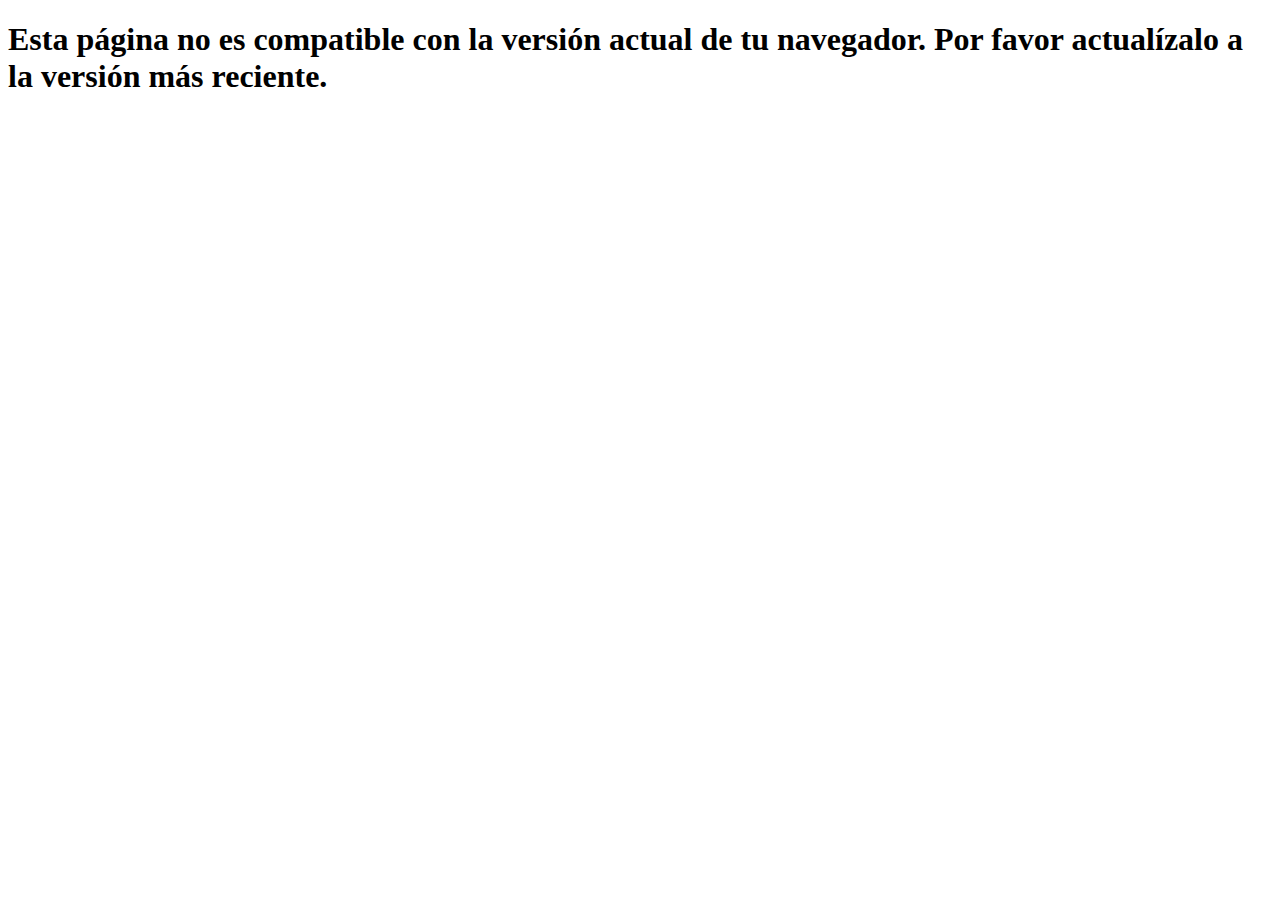
==== 1-programacion-uno/reto-1.html @ 8f6471ae "Reto 1" ====
<!DOCTYPE html>
<html lang="es">
<head>
    <meta charset="UTF-8">
    <meta name="viewport" content="width=device-width, initial-scale=1.0">
    <title>Reto-1</title>
</head>
<body>
    <h1></h1>
    <script src="/1-programacion-uno/reto-1.js"></script>
</body>
</html>
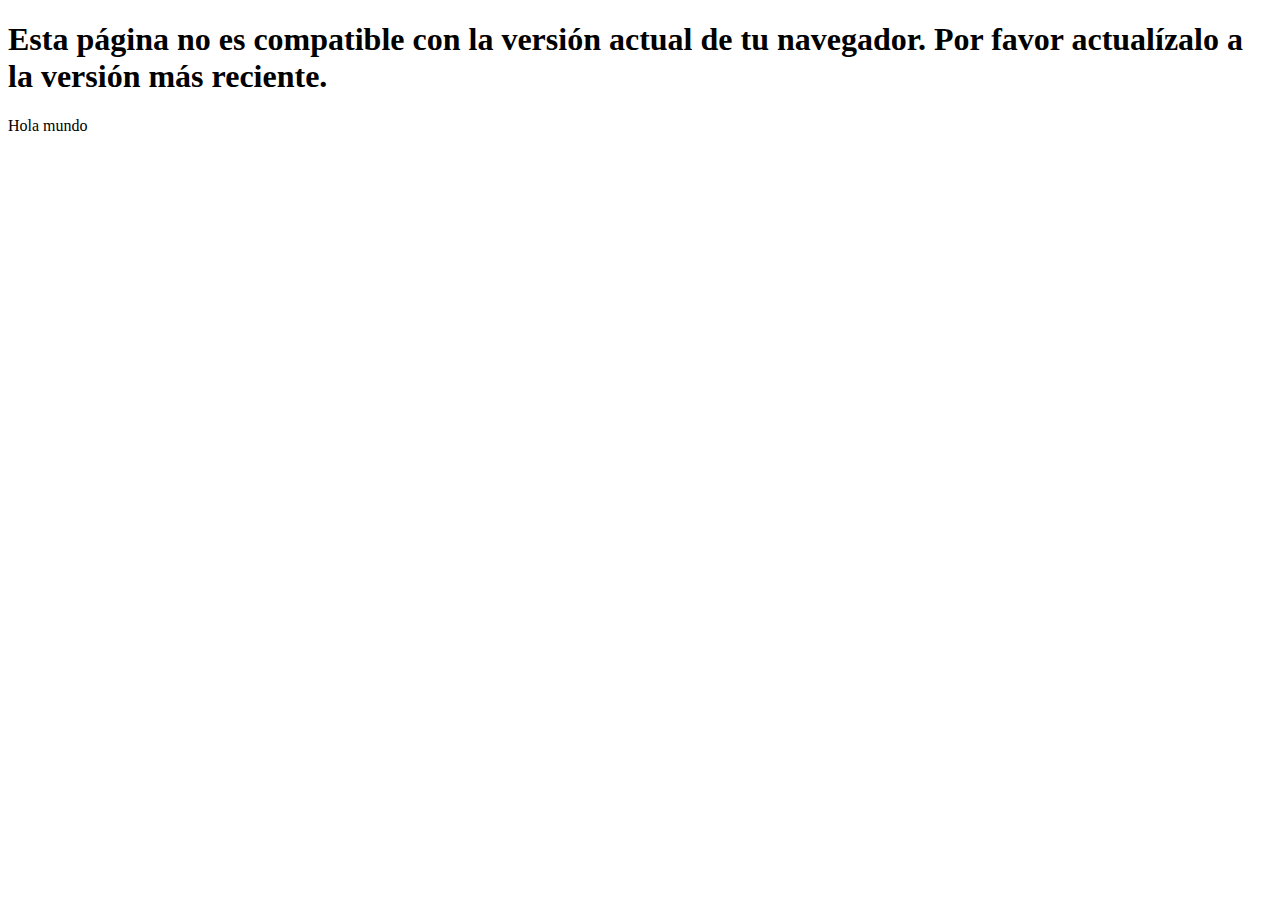
==== commit 5df29386: "Reto 3" ====
--- a/1-programacion-uno/reto-1.html
+++ b/1-programacion-uno/reto-1.html
@@ -7,6 +7,9 @@
 </head>
 <body>
     <h1></h1>
+    <p></p>
     <script src="/1-programacion-uno/reto-1.js"></script>
+    <script src="/1-programacion-uno/reto-2.js"></script>
+    <script src="/1-programacion-uno/reto-3.js"></script>
 </body>
 </html>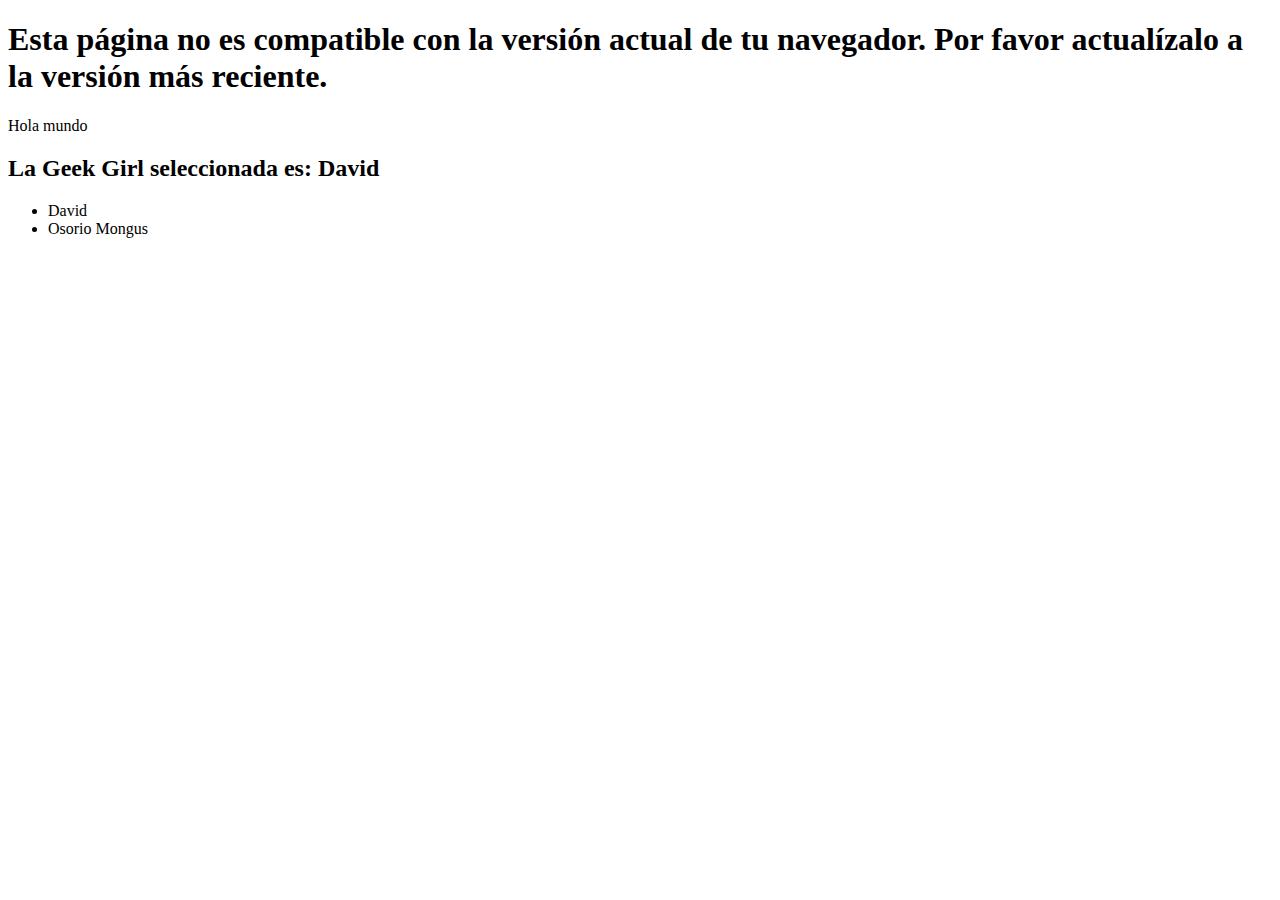
==== commit d9b8de33: "Reto 4" ====
--- a/1-programacion-uno/reto-1.html
+++ b/1-programacion-uno/reto-1.html
@@ -7,9 +7,16 @@
 </head>
 <body>
     <h1></h1>
-    <p></p>
+    <p>Hola</p>
+        <h2>
+        </h2>
+                <ul>
+                    <li>David</li>
+                    <li>Osorio Mongus</li>
+                </ul>
     <script src="/1-programacion-uno/reto-1.js"></script>
     <script src="/1-programacion-uno/reto-2.js"></script>
     <script src="/1-programacion-uno/reto-3.js"></script>
+    <script src="/1-programacion-uno/reto-4.js"></script>
 </body>
 </html>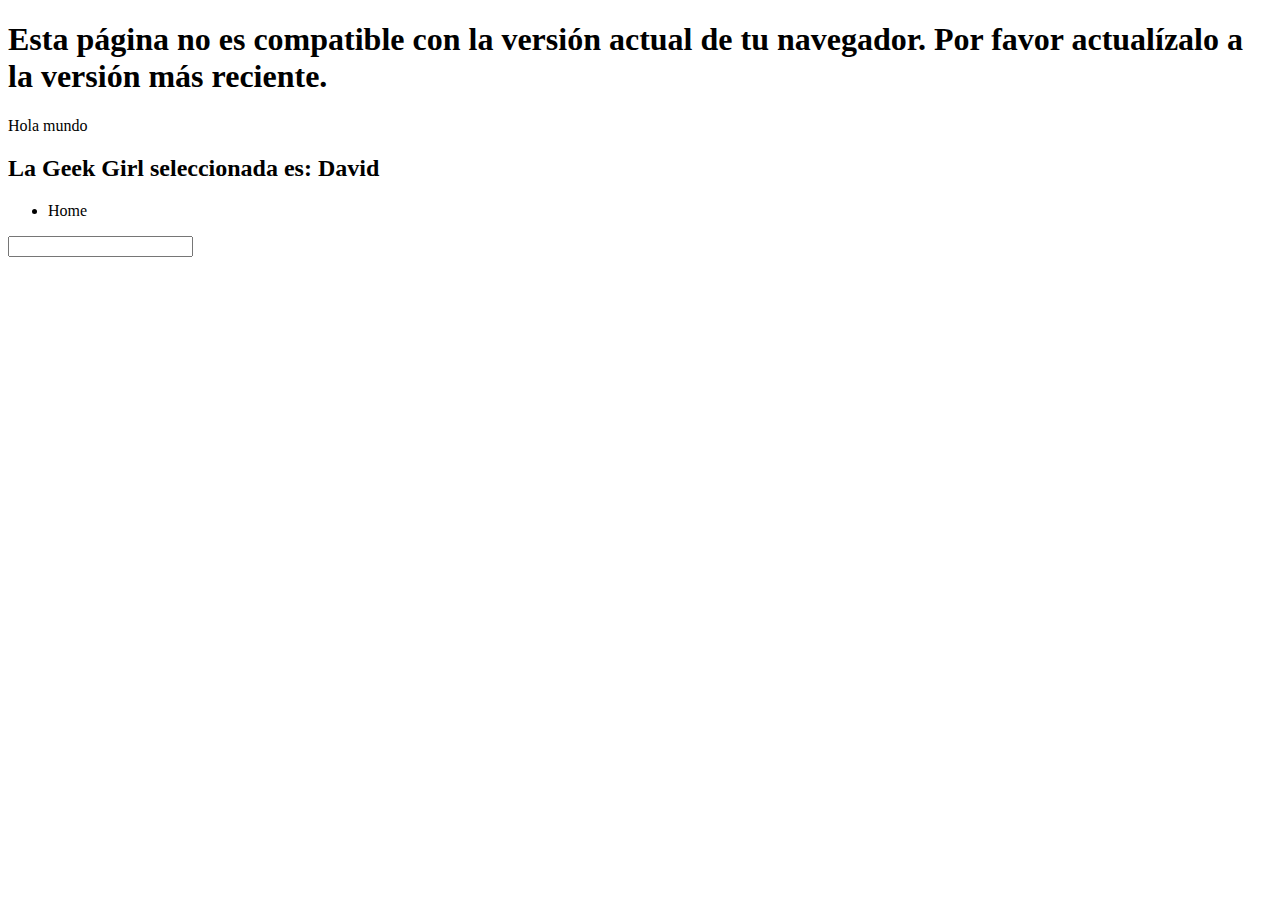
==== commit f5c5ef51: "Reto 5" ====
--- a/1-programacion-uno/reto-1.html
+++ b/1-programacion-uno/reto-1.html
@@ -10,13 +10,15 @@
     <p>Hola</p>
         <h2>
         </h2>
-                <ul>
+                <ul class="list">
                     <li>David</li>
                     <li>Osorio Mongus</li>
                 </ul>
+                <input type="text">
     <script src="/1-programacion-uno/reto-1.js"></script>
     <script src="/1-programacion-uno/reto-2.js"></script>
     <script src="/1-programacion-uno/reto-3.js"></script>
     <script src="/1-programacion-uno/reto-4.js"></script>
+    <script src="/1-programacion-uno/reto-5.js"></script>
 </body>
 </html>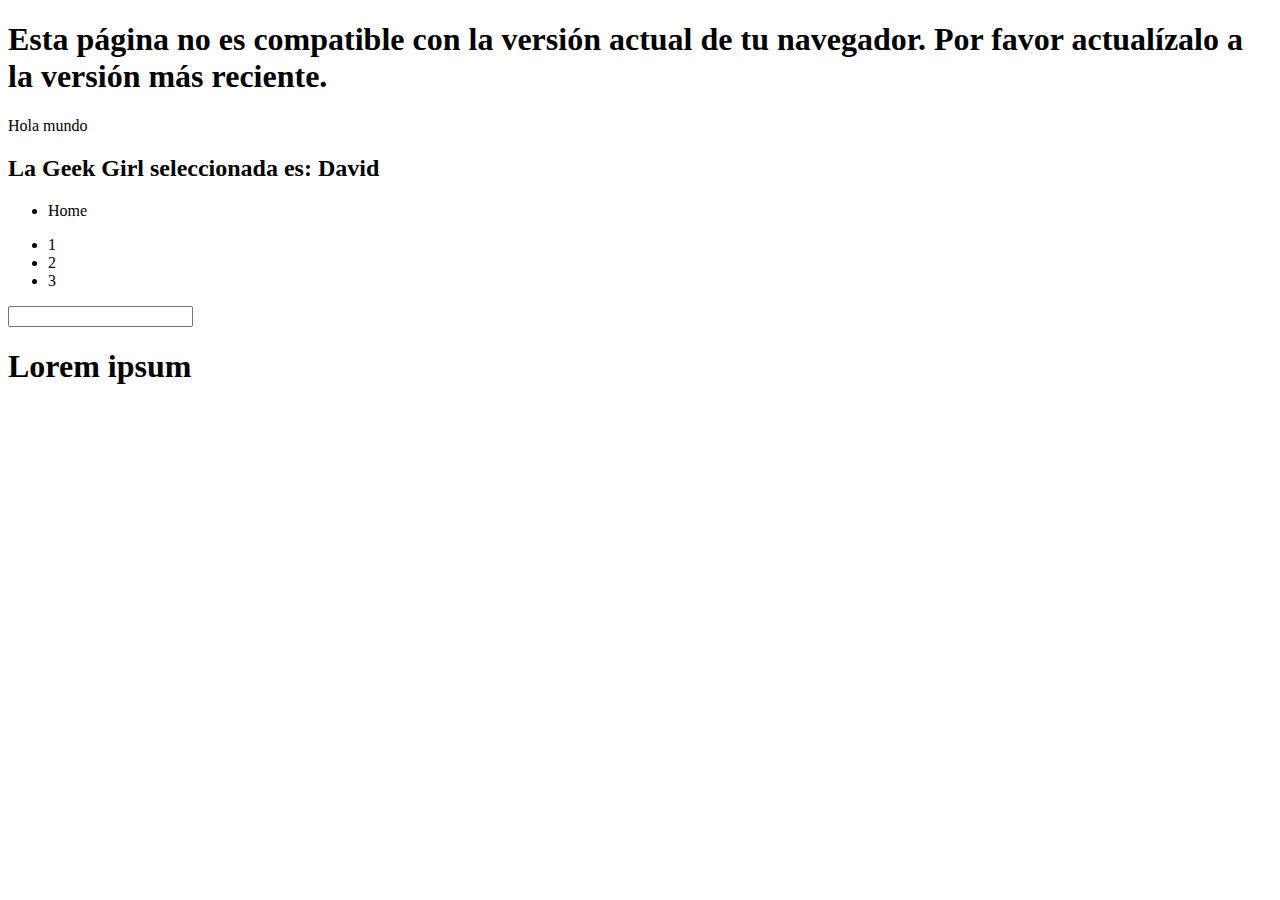
==== commit 9e947900: "Reto 6 y 7" ====
--- a/1-programacion-uno/reto-1.html
+++ b/1-programacion-uno/reto-1.html
@@ -14,11 +14,20 @@
                     <li>David</li>
                     <li>Osorio Mongus</li>
                 </ul>
+                
+                <ul class="list-two">
+                    
+                </ul>
                 <input type="text">
+                <div class="content-h1-div">
+
+                </div>
     <script src="/1-programacion-uno/reto-1.js"></script>
     <script src="/1-programacion-uno/reto-2.js"></script>
     <script src="/1-programacion-uno/reto-3.js"></script>
     <script src="/1-programacion-uno/reto-4.js"></script>
     <script src="/1-programacion-uno/reto-5.js"></script>
+    <script src="/1-programacion-uno/reto-6.js"></script>
+    <script src="/1-programacion-uno/reto-7.js"></script>
 </body>
 </html>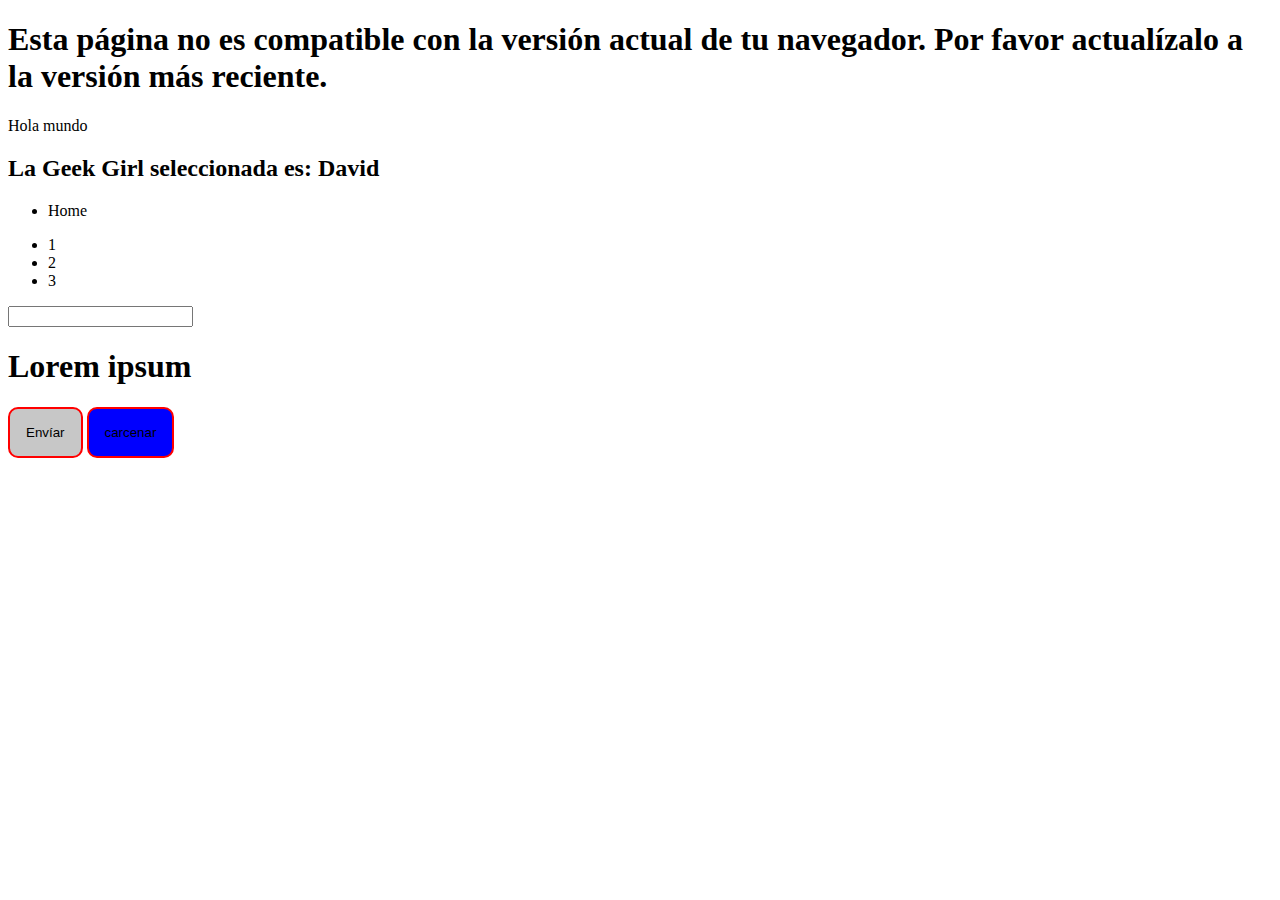
==== commit af2e846e: "Reto 8" ====
--- a/1-programacion-uno/reto-1.html
+++ b/1-programacion-uno/reto-1.html
@@ -1,27 +1,46 @@
 <!DOCTYPE html>
 <html lang="es">
+
 <head>
     <meta charset="UTF-8">
     <meta name="viewport" content="width=device-width, initial-scale=1.0">
     <title>Reto-1</title>
+    
+    <style>
+.change-color{
+    background: rgb(199, 199, 199);
+}
+
+        button {
+            padding: 16px 16px;
+            border: 2px solid red;
+            background: blue;
+            border-radius: 10px;
+            cursor: pointer;
+        }
+    </style>
 </head>
+
 <body>
     <h1></h1>
     <p>Hola</p>
-        <h2>
-        </h2>
-                <ul class="list">
-                    <li>David</li>
-                    <li>Osorio Mongus</li>
-                </ul>
-                
-                <ul class="list-two">
-                    
-                </ul>
-                <input type="text">
-                <div class="content-h1-div">
+    <h2>
+    </h2>
+    <ul class="list">
+        <li>David</li>
+        <li>Osorio Mongus</li>
+    </ul>
 
-                </div>
+    <ul class="list-two">
+
+    </ul>
+    <input type="text">
+    <div class="content-h1-div">
+
+    </div>
+
+    <button class="send">Envíar</button>
+    <button>carcenar</button>
     <script src="/1-programacion-uno/reto-1.js"></script>
     <script src="/1-programacion-uno/reto-2.js"></script>
     <script src="/1-programacion-uno/reto-3.js"></script>
@@ -29,5 +48,7 @@
     <script src="/1-programacion-uno/reto-5.js"></script>
     <script src="/1-programacion-uno/reto-6.js"></script>
     <script src="/1-programacion-uno/reto-7.js"></script>
+    <script src="/1-programacion-uno/reto-8.js"></script>
 </body>
+
 </html>